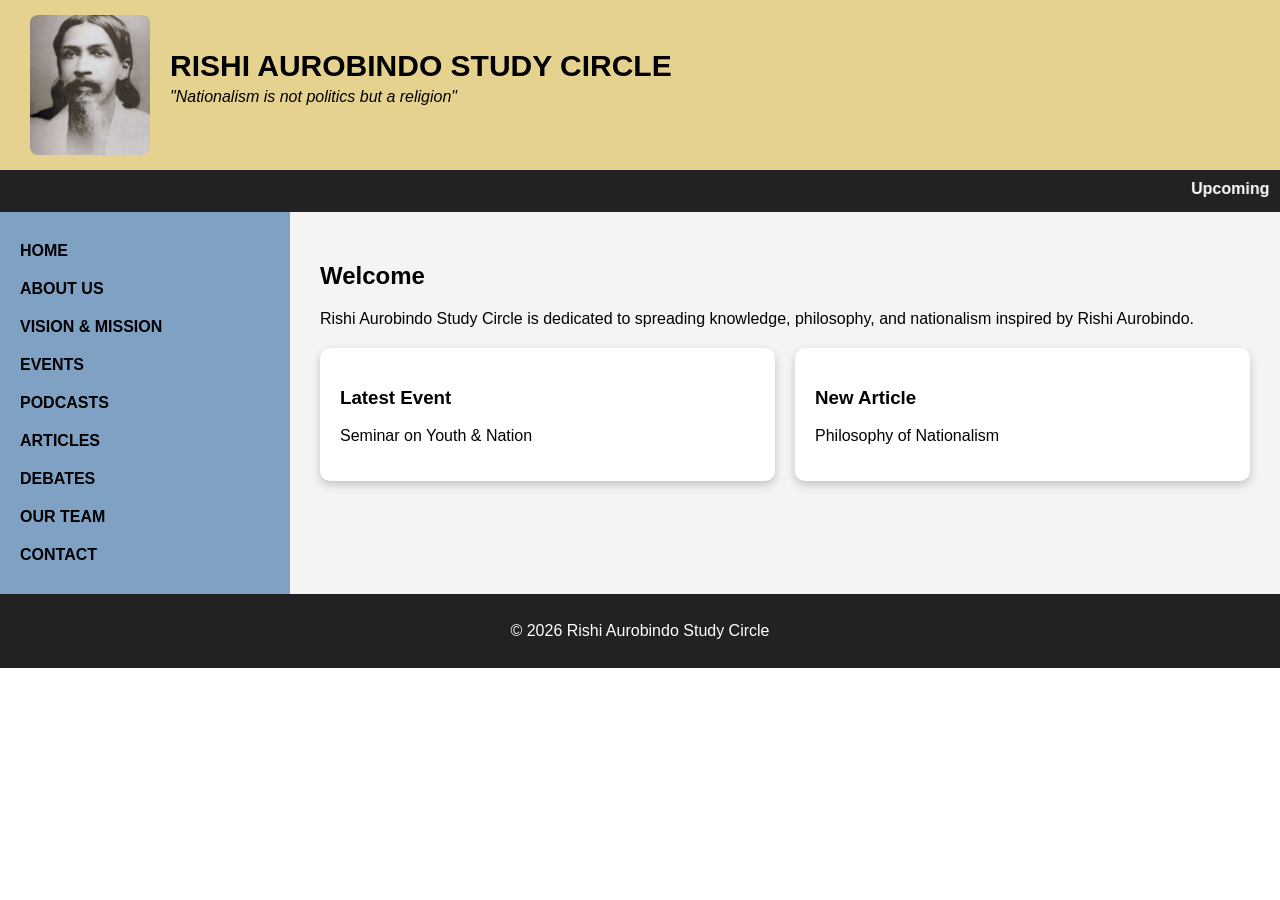
==== index.html @ df0874f3 "Add files via upload Initial upload" ====
<!DOCTYPE html>
<html>
<head>
    <title>Rishi Aurobindo Study Circle</title>
    <link rel="stylesheet" href="style.css">
</head>

<body>

<!-- HEADER -->
 <header class="header">
    <img src="Sri_aurobindo.jpg" class="logo">

    <div class="header-text">
        <h1>RISHI AUROBINDO STUDY CIRCLE</h1>
        <p>"Nationalism is not politics but a religion"</p>
    </div>
</header>


<!-- HIGHLIGHTS -->
<div class="highlight-bar">
    <marquee>Upcoming Speech | New Article Published | Debate Event Coming Soon</marquee>
</div>

<!-- MAIN SECTION -->
<div class="main-container">

    <!-- SIDEBAR -->
    <div class="sidebar">
    <a href="index.html">HOME</a>
    <a href="about.html">ABOUT US</a>
    <a href="#">VISION & MISSION</a>
    <a href="events.html">EVENTS</a>
    <a href="podcast.html">PODCASTS</a>
    <a href="articles.html">ARTICLES</a>
    <a href="debates.html">DEBATES</a>
    <a href="team.html">OUR TEAM</a>
    <a href="contact.html">CONTACT</a>
</div>

    <!-- CONTENT -->
    <div class="content">
        <h2>Welcome</h2>
        <p>
            Rishi Aurobindo Study Circle is dedicated to spreading knowledge,
            philosophy, and nationalism inspired by Rishi Aurobindo.
        </p>

        <div class="cards">
            <div class="card">
                <h3>Latest Event</h3>
                <p>Seminar on Youth & Nation</p>
            </div>

            <div class="card">
                <h3>New Article</h3>
                <p>Philosophy of Nationalism</p>
            </div>
        </div>
    </div>

</div>

<!-- FOOTER -->
<footer>
    <p>© 2026 Rishi Aurobindo Study Circle</p>
</footer>

</body>
</html>
---- style.css ----
/* RESET */
body {
    margin: 0;
    font-family: Arial, sans-serif;
}

/* HEADER */
header {
    display: flex;
    align-items: center;
    background: #e6d28f;
    padding: 15px 30px;
}

/* IMAGE (Sri Aurobindo) */
.logo {
    width: 120px;
    height: 140px;
    object-fit: cover;
    margin-right: 20px;
    border-radius: 8px;
}

/* HEADER TEXT */
.header-text {
    flex: 1;
}

.header-text h1 {
    margin: 0;
    font-size: 30px;
    font-weight: bold;
}

.header-text p {
    margin-top: 5px;
    font-style: italic;
    font-size: 16px;
}

/* HIGHLIGHT BAR */
.highlight-bar {
    background: #222;
    color: white;
    padding: 10px;
    text-align: center;
    font-weight: bold;
}

/* MAIN LAYOUT */
.main-container {
    display: flex;
}

/* SIDEBAR */
.sidebar {
    width: 250px;
    background: #7fa1c3;
    padding: 20px;
    display: flex;
    flex-direction: column;
}

.sidebar a {
    text-decoration: none;
    color: black;
    font-size: 16px;
    margin: 10px 0;
    font-weight: bold;
    transition: 0.3s;
}

.sidebar a:hover {
    color: white;
    transform: translateX(5px);
}

/* CONTENT */
.content {
    flex: 1;
    padding: 30px;
    background: #f4f4f4;
}

/* CARDS */
.cards {
    display: flex;
    gap: 20px;
    margin-top: 20px;
}

.card {
    background: white;
    padding: 20px;
    flex: 1;
    box-shadow: 0px 4px 10px rgba(0,0,0,0.2);
    border-radius: 10px;
    transition: 0.3s;
}

.card:hover {
    transform: translateY(-5px);
}

/* FOOTER */
footer {
    background: #222;
    color: white;
    text-align: center;
    padding: 12px;
}

/* ABOUT PAGE */
.about-section {
    display: flex;
    gap: 30px;
    align-items: center;
    flex-wrap: wrap;
}

.about-section img {
    width: 250px;
    border-radius: 10px;
}

/* MOBILE RESPONSIVE (BONUS) */
@media (max-width: 768px) {
    .main-container {
        flex-direction: column;
    }

    .sidebar {
        width: 100%;
        flex-direction: row;
        flex-wrap: wrap;
        justify-content: center;
    }

    .cards {
        flex-direction: column;
    }

    header {
        flex-direction: column;
        text-align: center;
    }

    .logo {
        margin-bottom: 10px;
    }
}
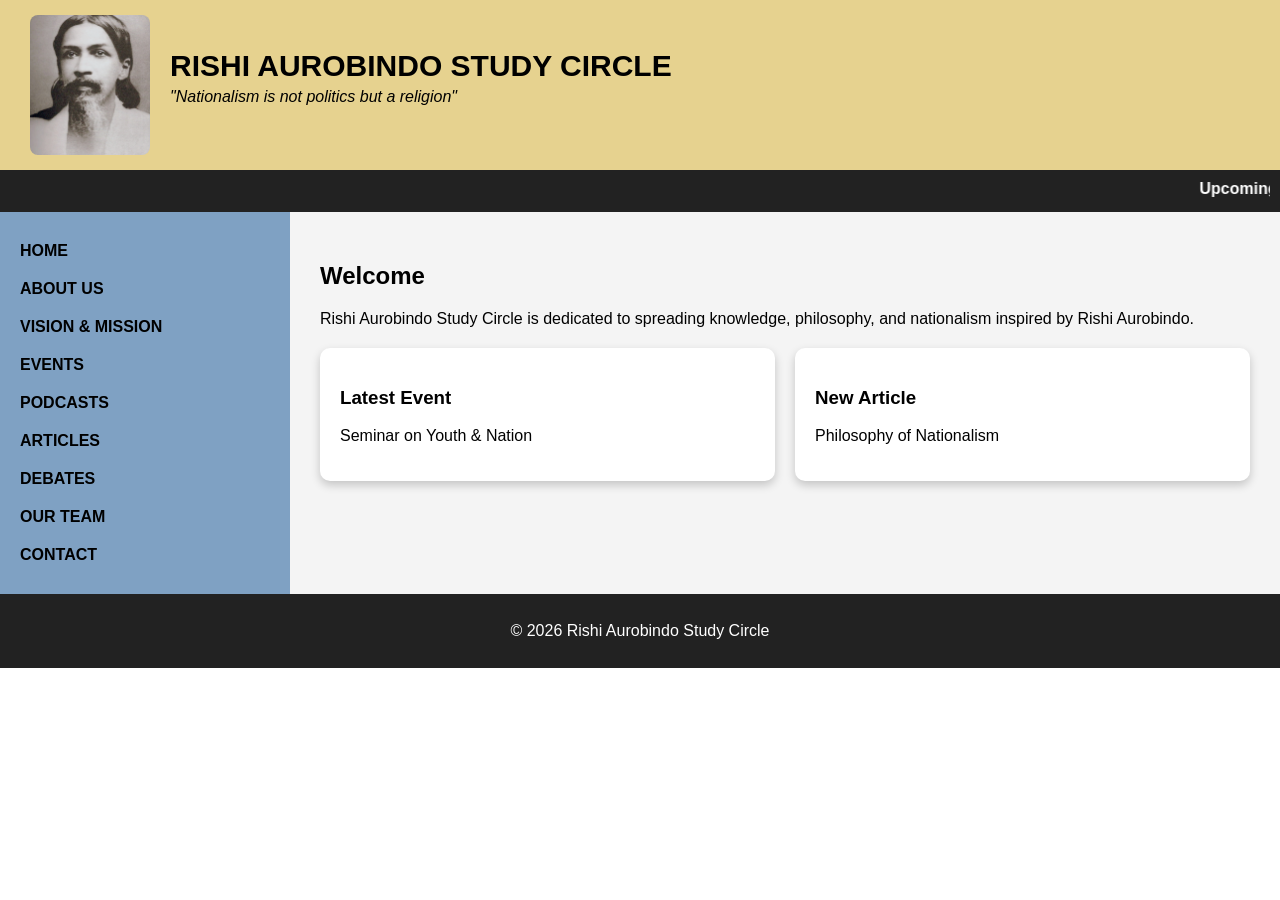
==== commit 4ad8e74a: "Update index.html" ====
--- a/index.html
+++ b/index.html
@@ -3,6 +3,7 @@
 <head>
     <title>Rishi Aurobindo Study Circle</title>
     <link rel="stylesheet" href="style.css">
+    <meta name="viewport" content="width=device-width, initial-scale=1.0">
 </head>
 
 <body>
@@ -68,4 +69,4 @@
 </footer>
 
 </body>
-</html>+</html>
